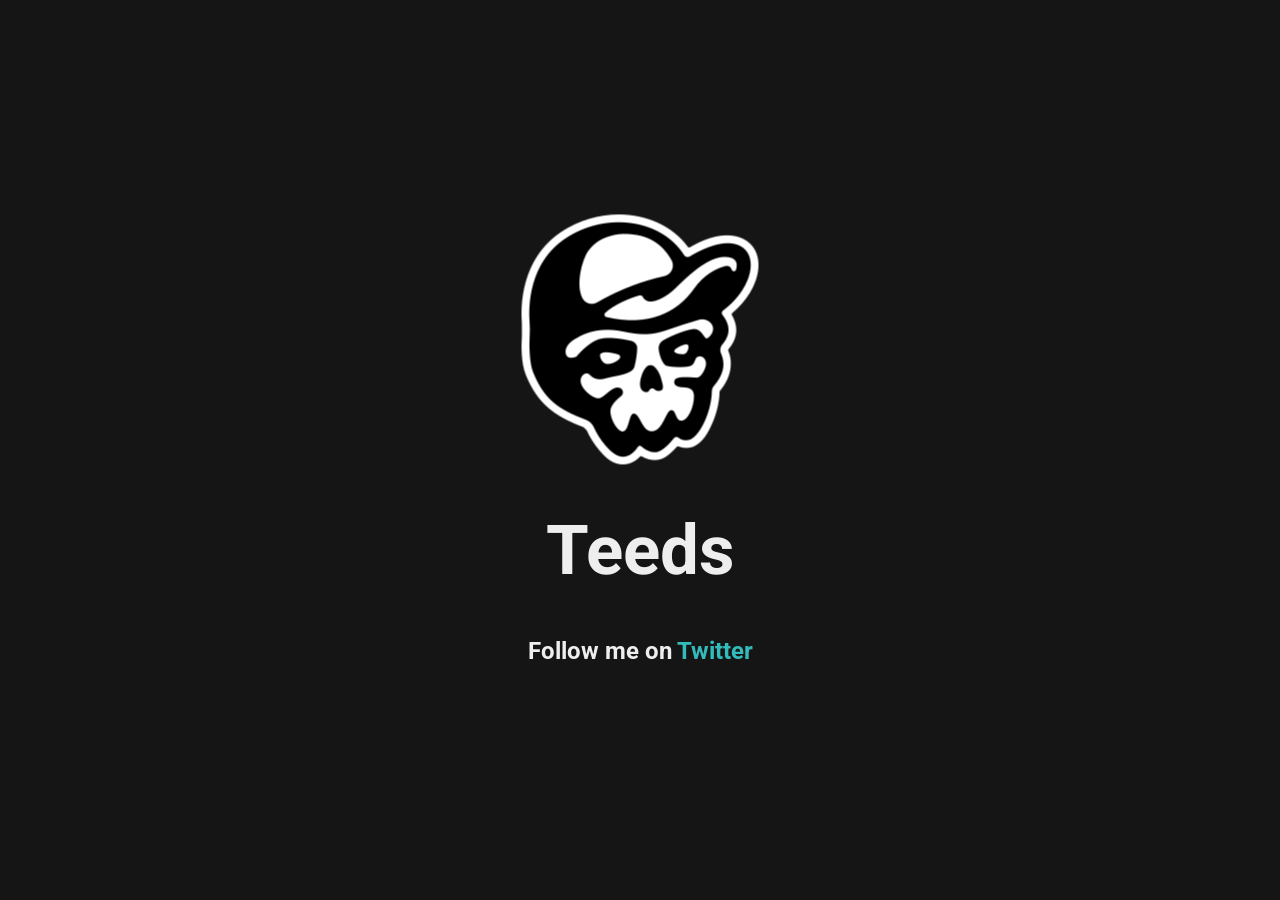
==== index.html @ dd636983 "Update index.html" ====
<!DOCTYPE html>
<html>
<head>
	<title>Teeds from 34th Street</title>
	<link rel="icon" type="image/x-icon" href="/images/bw-3.png">
	<link rel="stylesheet" href="https://fonts.googleapis.com/css2?family=Roboto:400, 700">
	<link rel="stylesheet" href="stylesheet.css">
	<style>
		.center {
			position: absolute;
			top: 50%;
			left: 50%;
			transform: translate(-50%, -50%);
		}
		.image {
			height:  100%;
			display: flex;
			justify-content: center;
		}
		.about {
			text-align: center;
		}
	</style>
</head>
<body>
	<div
		class="center">
		<div
			class="image">
				<img src="images/bw-3.png">
		</div>
		<div
			class="about">
				<h1>Teeds</h1>
				<h2>Follow me on <a href="https://www.twitter.com/teeds34">Twitter</a></h2>
		</div>
	</div>
	</body>
</html>
---- stylesheet.css ----
body {
    font-family: "Roboto", sans-serif;
    font-size: 1rem;
    color: #eeeeee;
    background-color: #151515;    
}
a:link {
    color:#33bbbb;
    text-decoration: none;
}
a:hover{
    text-decoration: underline;
}
h1 {
    font-size: 4.3rem;
    font-weight: 700;
}y
h2 {
    font-size: 2.5rem;
    font-weight: 700;
}
h3 {
    font-size: 1.5rem;
    font-weight: 700;
}
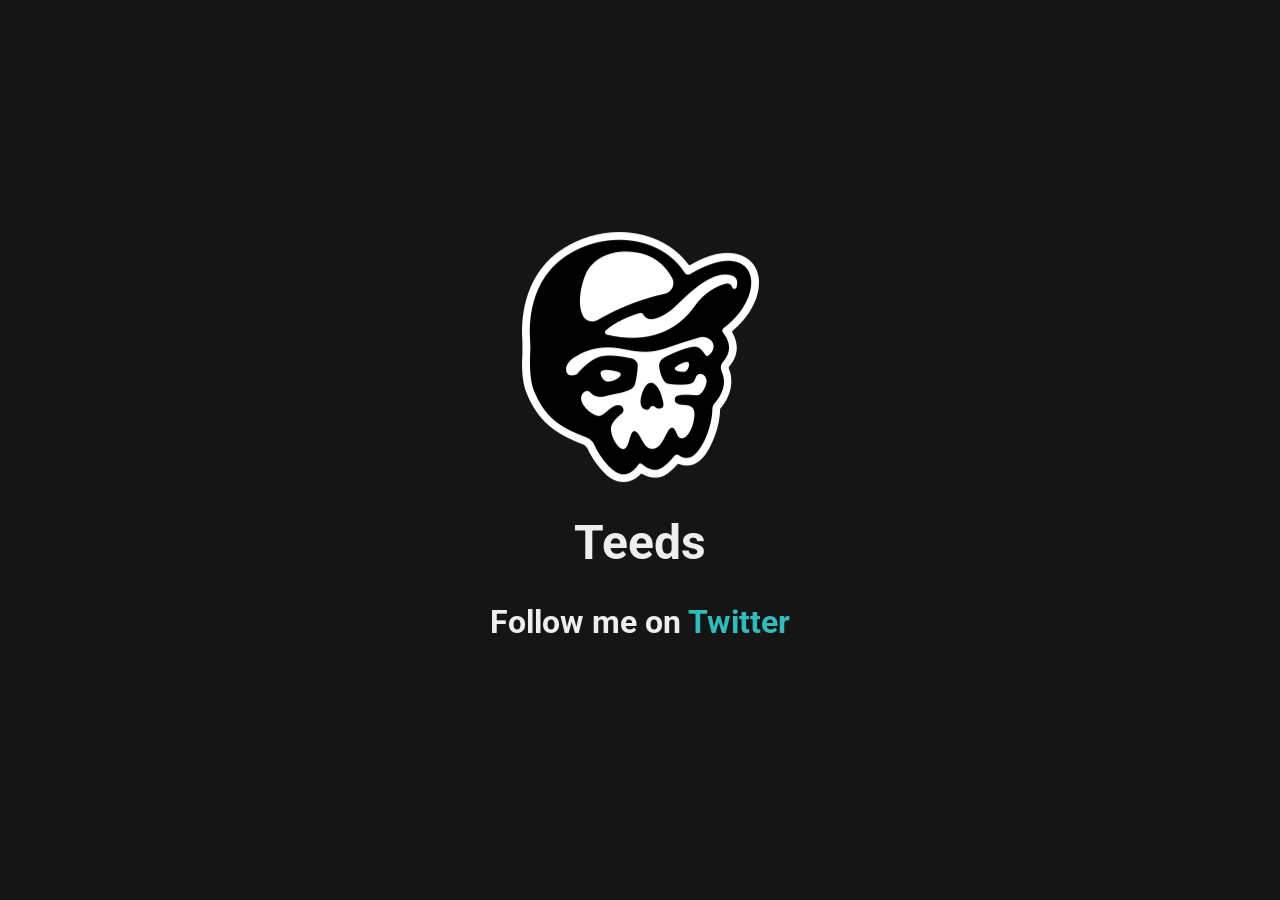
==== commit 60fb5cdb: "Update index.html" ====
--- a/index.html
+++ b/index.html
@@ -19,6 +19,7 @@
 		}
 		.about {
 			text-align: center;
+			font-size: 100%;
 		}
 	</style>
 </head>
--- a/stylesheet.css
+++ b/stylesheet.css
@@ -1,6 +1,5 @@
 body {
     font-family: "Roboto", sans-serif;
-    font-size: 1rem;
     color: #eeeeee;
     background-color: #151515;    
 }
@@ -8,15 +7,19 @@
     color:#33bbbb;
     text-decoration: none;
 }
-a:hover{
+a:hover {
     text-decoration: underline;
 }
+p {
+    font-size: 1rem;
+    font-weight: 400;
+}
 h1 {
-    font-size: 4.3rem;
+    font-size: 3rem;
     font-weight: 700;
-}y
+}
 h2 {
-    font-size: 2.5rem;
+    font-size: 2rem;
     font-weight: 700;
 }
 h3 {
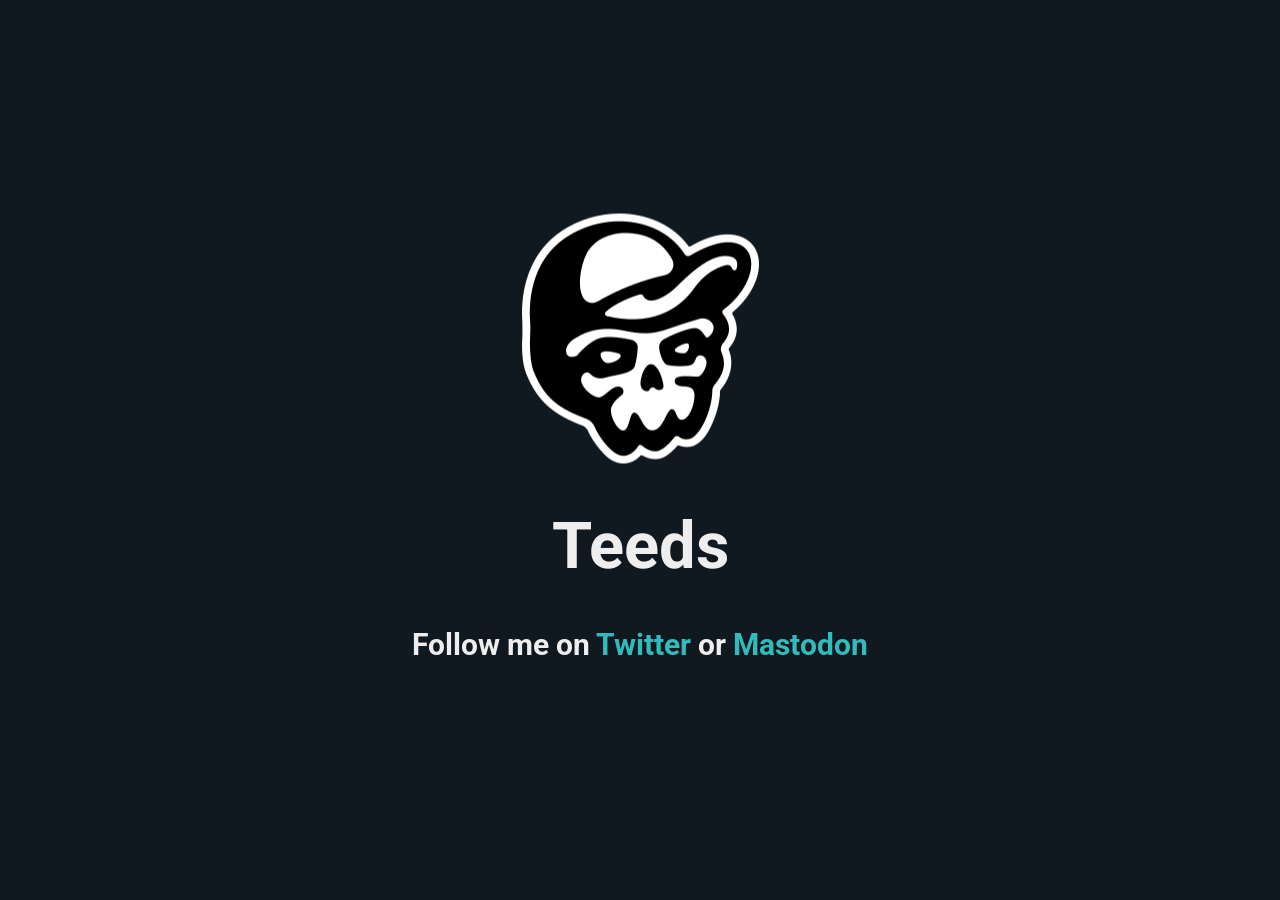
==== commit af8f5742: "Update index.html" ====
--- a/index.html
+++ b/index.html
@@ -19,7 +19,6 @@
 		}
 		.about {
 			text-align: center;
-			font-size: 100%;
 		}
 	</style>
 </head>
@@ -33,7 +32,7 @@
 		<div
 			class="about">
 				<h1>Teeds</h1>
-				<h2>Follow me on <a href="https://www.twitter.com/teeds34">Twitter</a></h2>
+				<h2>Follow me on <a href="https://www.twitter.com/teeds34">Twitter</a> or <a href ="https://mastodon.social/@teeds34">Mastodon</a></h2>
 		</div>
 	</div>
 	</body>
--- a/stylesheet.css
+++ b/stylesheet.css
@@ -1,7 +1,8 @@
 body {
     font-family: "Roboto", sans-serif;
     color: #eeeeee;
-    background-color: #151515;    
+    background-color: #101820;
+    font-size: 18px;
 }
 a:link {
     color:#33bbbb;
@@ -10,19 +11,15 @@
 a:hover {
     text-decoration: underline;
 }
-p {
-    font-size: 1rem;
-    font-weight: 400;
-}
 h1 {
-    font-size: 3rem;
+    font-size: 65px;
     font-weight: 700;
 }
 h2 {
-    font-size: 2rem;
+    font-size: 30px;
     font-weight: 700;
 }
 h3 {
-    font-size: 1.5rem;
+    font-size: 20px;
     font-weight: 700;
 }
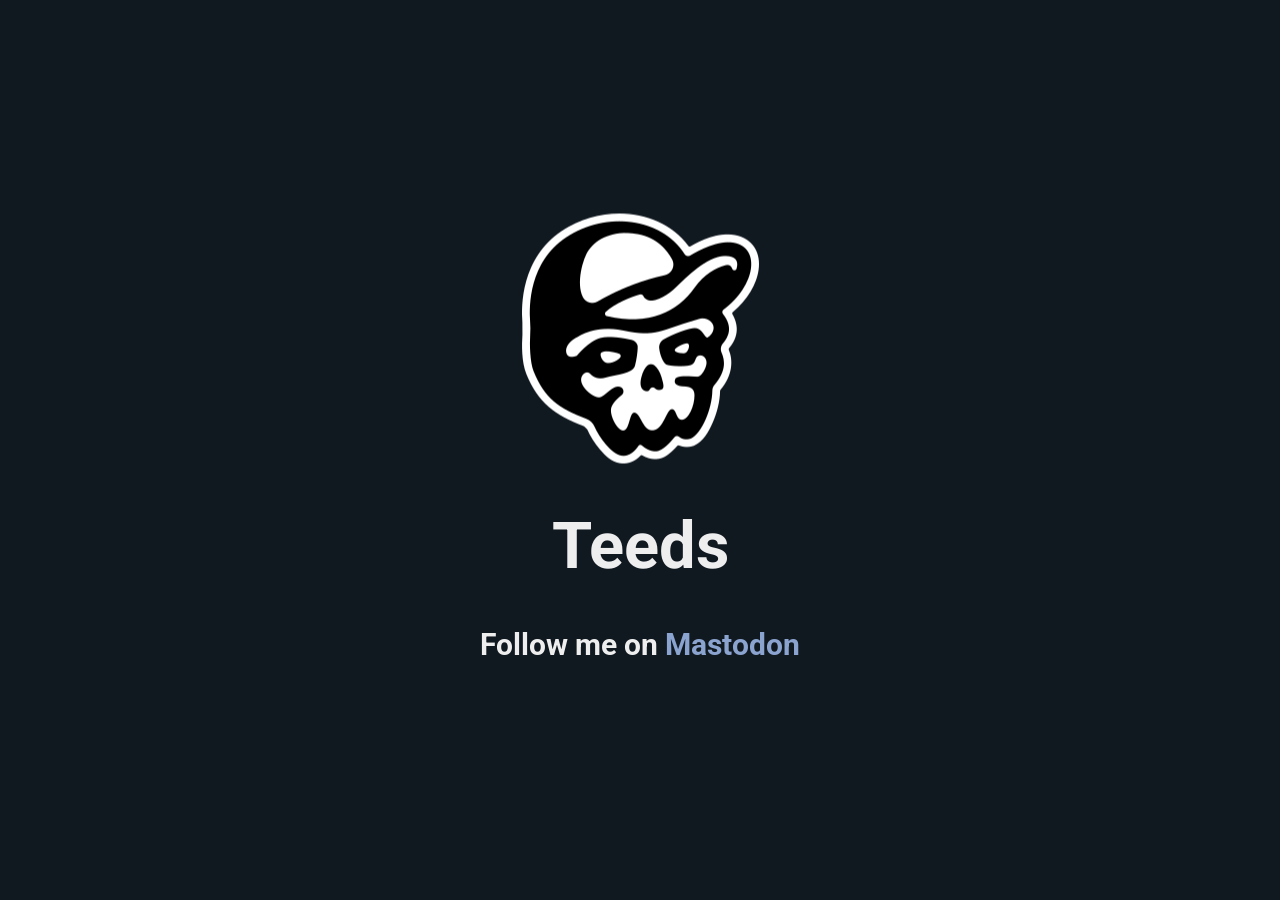
==== commit 74e547fb: "modified:   index.html" ====
--- a/index.html
+++ b/index.html
@@ -32,7 +32,7 @@
 		<div
 			class="about">
 				<h1>Teeds</h1>
-				<h2>Follow me on <a href="https://www.twitter.com/teeds34">Twitter</a> or <a href ="https://mastodon.social/@teeds34">Mastodon</a></h2>
+				<h2>Follow me on <a href ="https://mastodon.social/@teeds34">Mastodon</a></h2>
 		</div>
 	</div>
 	</body>
--- a/stylesheet.css
+++ b/stylesheet.css
@@ -5,7 +5,7 @@
     font-size: 18px;
 }
 a:link {
-    color:#33bbbb;
+    color:#8ba3cf;
     text-decoration: none;
 }
 a:hover {
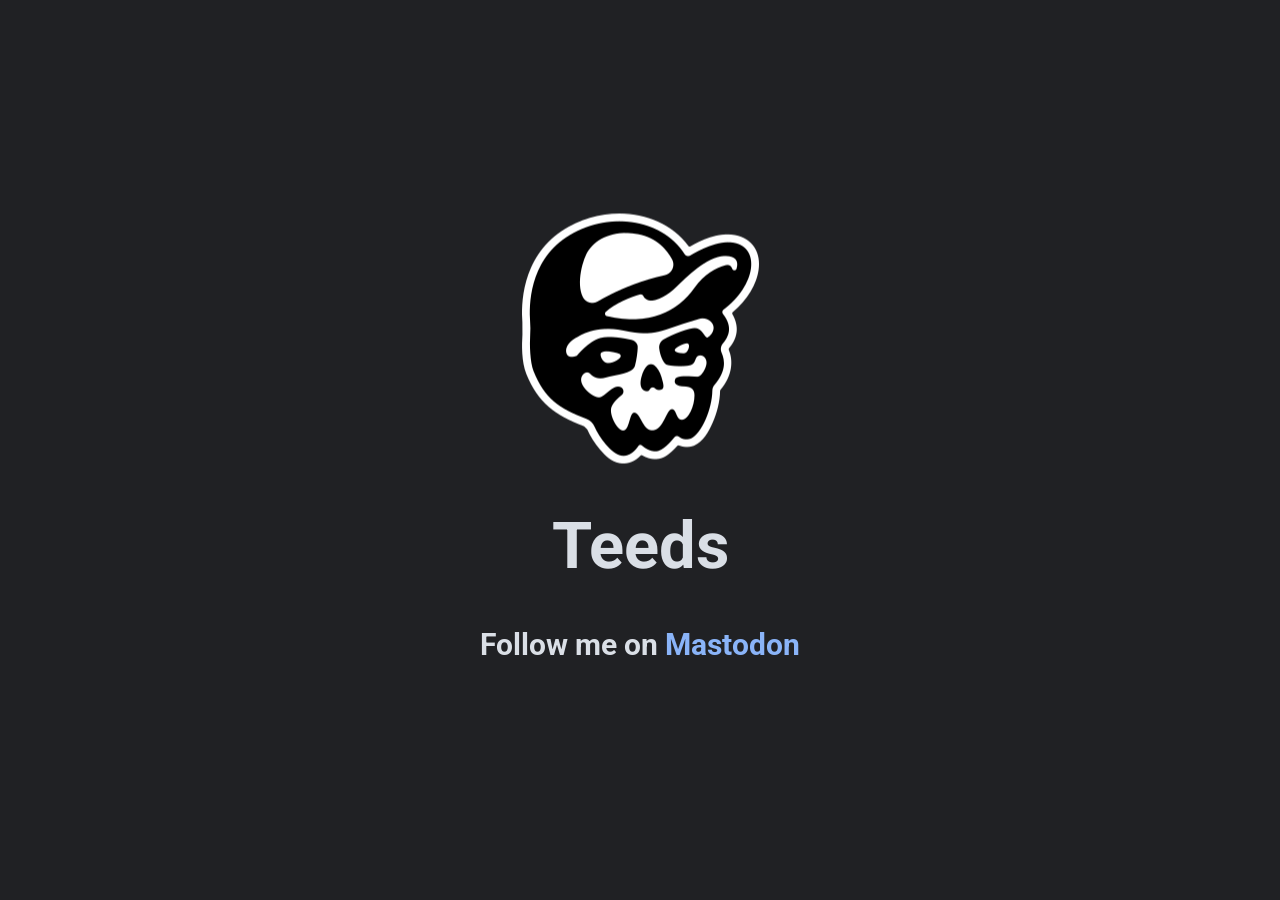
==== commit 825237ee: "modified:   index.html" ====
--- a/index.html
+++ b/index.html
@@ -2,7 +2,7 @@
 <html>
 <head>
 	<title>Teeds from 34th Street</title>
-	<link rel="icon" type="image/x-icon" href="/images/bw-3.png">
+	<link rel="icon" type="image/x-icon" href="/images/favicon.png">
 	<link rel="stylesheet" href="https://fonts.googleapis.com/css2?family=Roboto:400, 700">
 	<link rel="stylesheet" href="stylesheet.css">
 	<style>
--- a/stylesheet.css
+++ b/stylesheet.css
@@ -1,11 +1,11 @@
 body {
     font-family: "Roboto", sans-serif;
-    color: #eeeeee;
-    background-color: #101820;
+    color: #DADFE6;
+    background-color: #202124;
     font-size: 18px;
 }
-a:link {
-    color:#8ba3cf;
+a:link, a:visited, a:active {
+    color:#8ab4f8;
     text-decoration: none;
 }
 a:hover {
